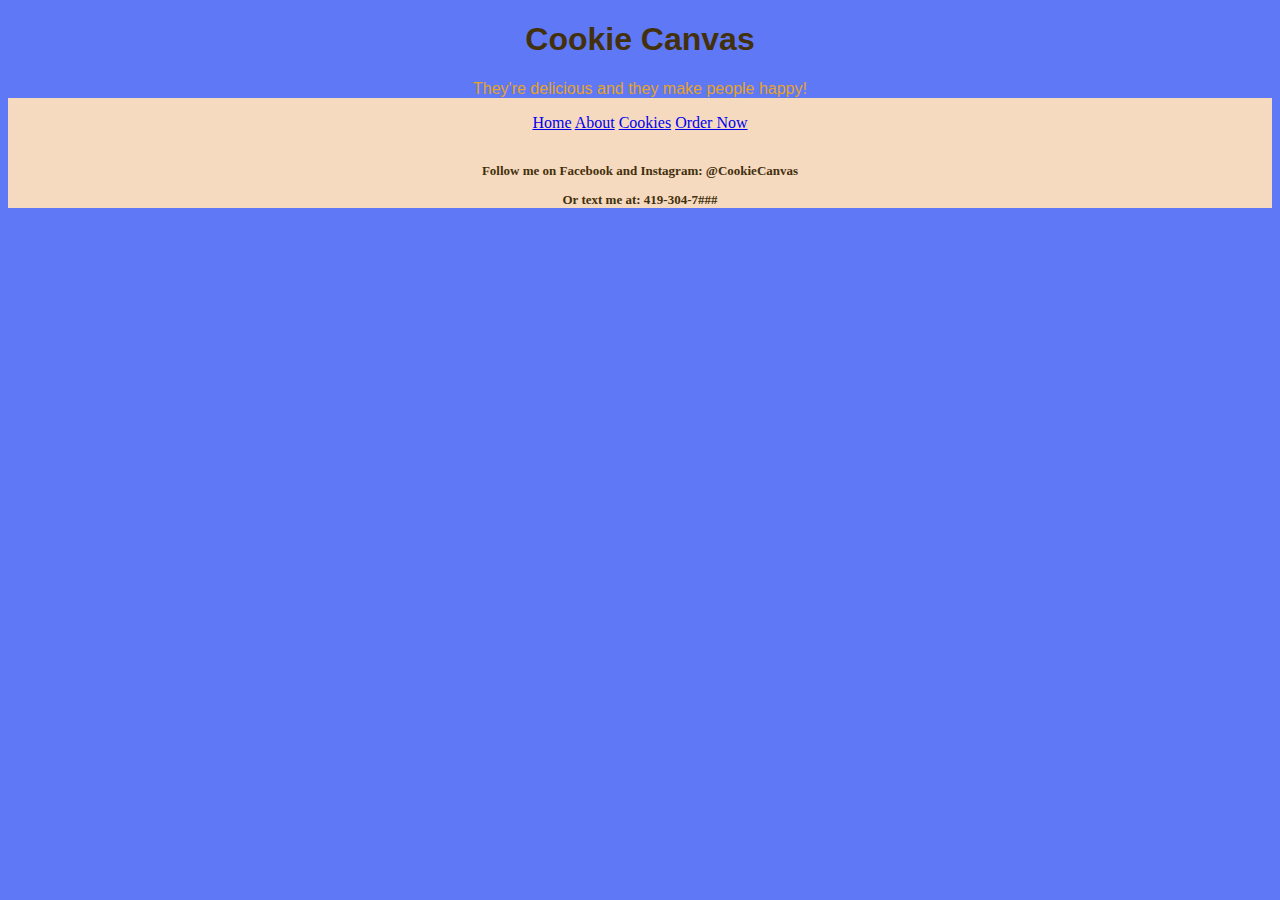
==== index.html @ e6cf2427 "Add files via upload" ====
<!DOCTYPE html>
<html>
    <head>
        <title>Community Website Service Project</title>
        <link rel="stylesheet" href="style.css">
    </head>
    <body>
        <header>
            <h1>Cookie Canvas</h1>
            <p>They're delicious and they make people happy!</p>
        </header>
        <nav>
            <a href="index.html">Home</a>
            <a href="about.html">About</a>
            <a href="pictures.html">Cookies</a>
            <a href="order.html">Order Now</a>
        </nav>
        <br />
        
        <footer>
            <h3>Follow me on Facebook and Instagram: @CookieCanvas</h3>
            <h3>Or text me at: 419-304-7###</h3>
        </footer>
    </body>    
</html>
---- style.css ----
article p {
    color:#43300C;
    padding-right: 300px;
    padding-left: 300px;
}
html {
    text-align: center;
    background-color:#5F78F5;
}
header{
    background-color:#5F78F5;
}
body{
    background-color:rgb(245, 218, 192);
}
h1, h2{
    color:#43300C;
}
header p{
    color:#E6A41F;
}
h1, p{
    font-family: Arial;
}
h3{
    font-size: small;
    color:#43300C;
}
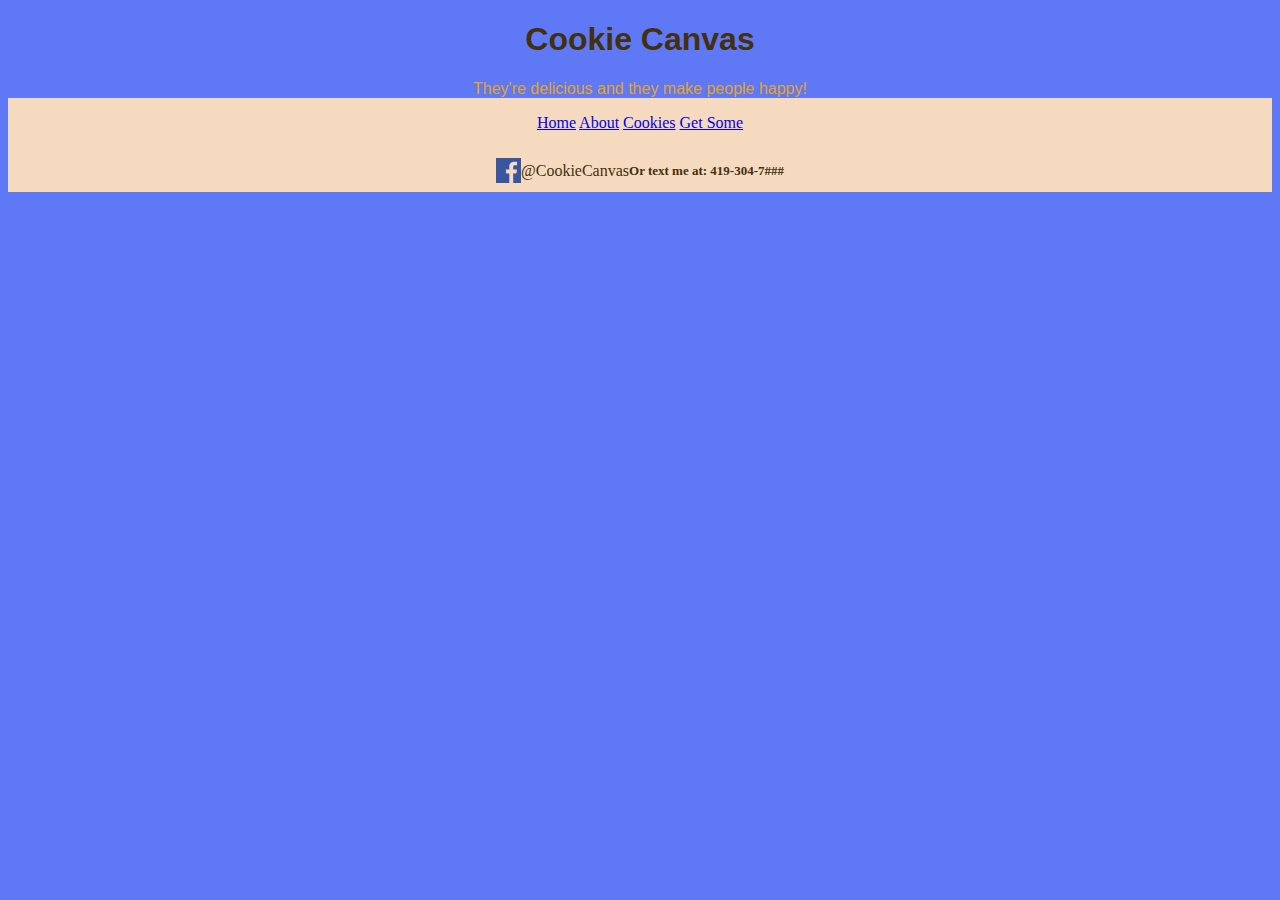
==== commit 35289101: "I did lots of formatting, I still need to get some information in and fix my footer format." ====
--- a/index.html
+++ b/index.html
@@ -13,12 +13,13 @@
             <a href="index.html">Home</a>
             <a href="about.html">About</a>
             <a href="pictures.html">Cookies</a>
-            <a href="order.html">Order Now</a>
+            <a href="think.html">Get Some</a>
         </nav>
         <br />
         
         <footer>
-            <h3>Follow me on Facebook and Instagram: @CookieCanvas</h3>
+            <img src="fb.png" width="25px" alt="FaceBook"/>
+            <a href="https://www.facebook.com/Cookie-Canvas-182523135127147/posts" id=link>@CookieCanvas</a>
             <h3>Or text me at: 419-304-7###</h3>
         </footer>
     </body>    
--- a/style.css
+++ b/style.css
@@ -25,4 +25,20 @@
 h3{
     font-size: small;
     color:#43300C;
+}
+footer {
+    display:flex;
+   flex-flow: row wrap;
+   justify-content: center;
+   align-items: center;
+}
+#pics{
+   display:flex;
+   flex-flow: row wrap;
+   justify-content: center;
+   align-items: center;
+}
+#link{
+    color:#43300C;
+    text-decoration: none;
 }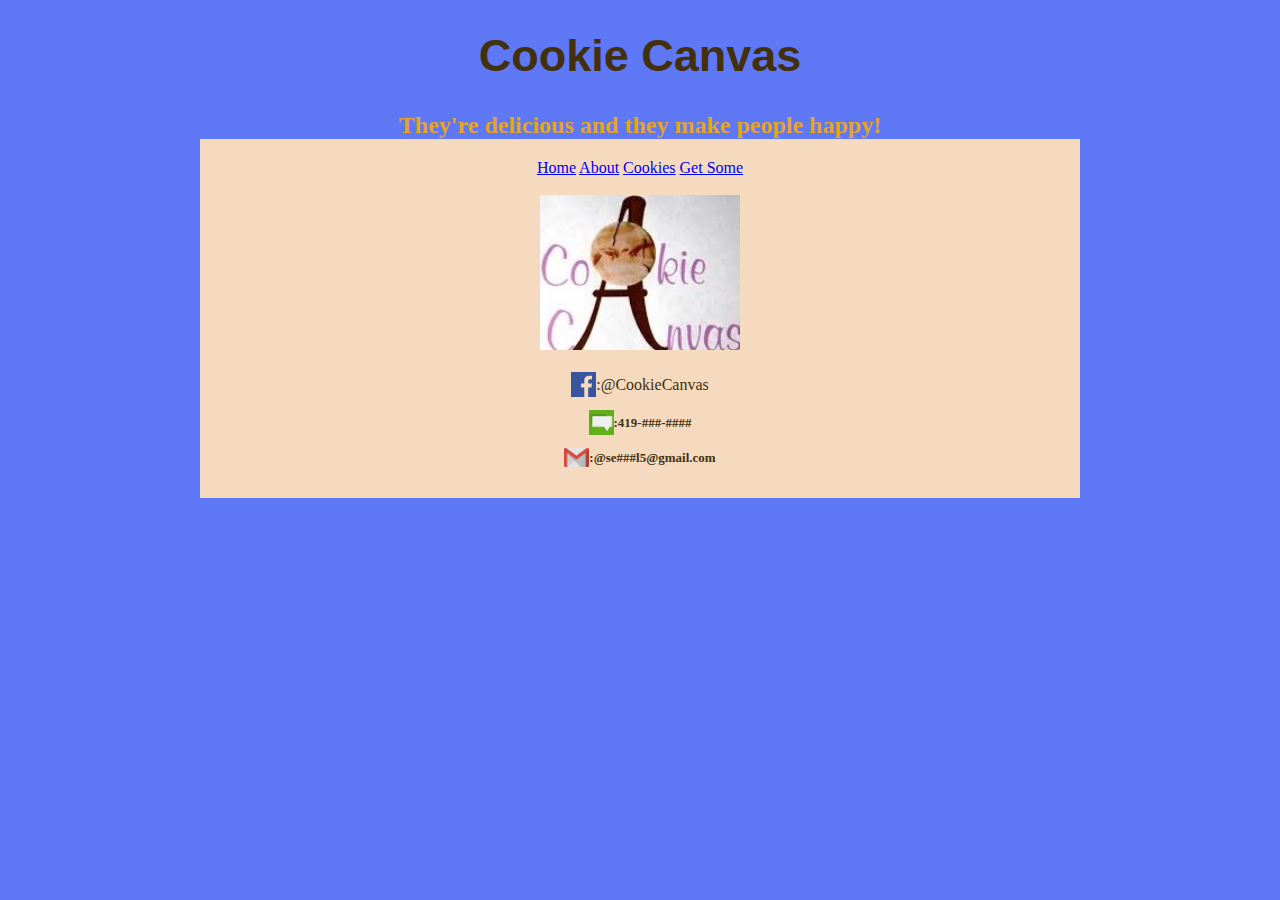
==== commit 5b1d565b: "I just really worked on photo orientation and formatting" ====
--- a/index.html
+++ b/index.html
@@ -7,7 +7,7 @@
     <body>
         <header>
             <h1>Cookie Canvas</h1>
-            <p>They're delicious and they make people happy!</p>
+            <h2>They're delicious and they make people happy!</h2>
         </header>
         <nav>
             <a href="index.html">Home</a>
@@ -16,11 +16,14 @@
             <a href="think.html">Get Some</a>
         </nav>
         <br />
-        
+        <img src="cookie.jpeg" width="200px" id= logo alt="FaceBook"/>
+        <br/>
+        <br/>
         <footer>
-            <img src="fb.png" width="25px" alt="FaceBook"/>
-            <a href="https://www.facebook.com/Cookie-Canvas-182523135127147/posts" id=link>@CookieCanvas</a>
-            <h3>Or text me at: 419-304-7###</h3>
+            <a href="https://www.facebook.com/Cookie-Canvas-182523135127147/posts" id=link><img src="fb.png" width="25px" alt="FaceBook" id=link/>:@CookieCanvas</a>
+            <h3 id=link><img src="ms.png" width="25px" alt="FaceBook"/>:419-###-####</h3>
+            <h3 id=link><img src="em.png" width="25px" alt="FaceBook"/>:@se###l5@gmail.com</h3>
         </footer>
+        <br />
     </body>    
 </html>--- a/style.css
+++ b/style.css
@@ -1,7 +1,7 @@
 article p {
     color:#43300C;
-    padding-right: 300px;
-    padding-left: 300px;
+    padding-right: 100px;
+    padding-left: 100px;
 }
 html {
     text-align: center;
@@ -12,11 +12,13 @@
 }
 body{
     background-color:rgb(245, 218, 192);
+    margin-left: 200px;
+    margin-right:200px;
 }
 h1, h2{
     color:#43300C;
 }
-header p{
+header h2{
     color:#E6A41F;
 }
 h1, p{
@@ -26,19 +28,26 @@
     font-size: small;
     color:#43300C;
 }
-footer {
-    display:flex;
-   flex-flow: row wrap;
-   justify-content: center;
-   align-items: center;
+h1{
+    font-size: 45px;
 }
 #pics{
-   display:flex;
+   display: flex;
    flex-flow: row wrap;
-   justify-content: center;
+   justify-content: space-between;
    align-items: center;
+   padding-right: 100px;
+   padding-left: 100px;
+} 
+#imgs{
+    margin-left: 300px;
+    margin-right:300px;
 }
 #link{
     color:#43300C;
     text-decoration: none;
+    display:flex;
+    flex-flow: row wrap;
+    justify-content: center;
+    align-items: center;
 }